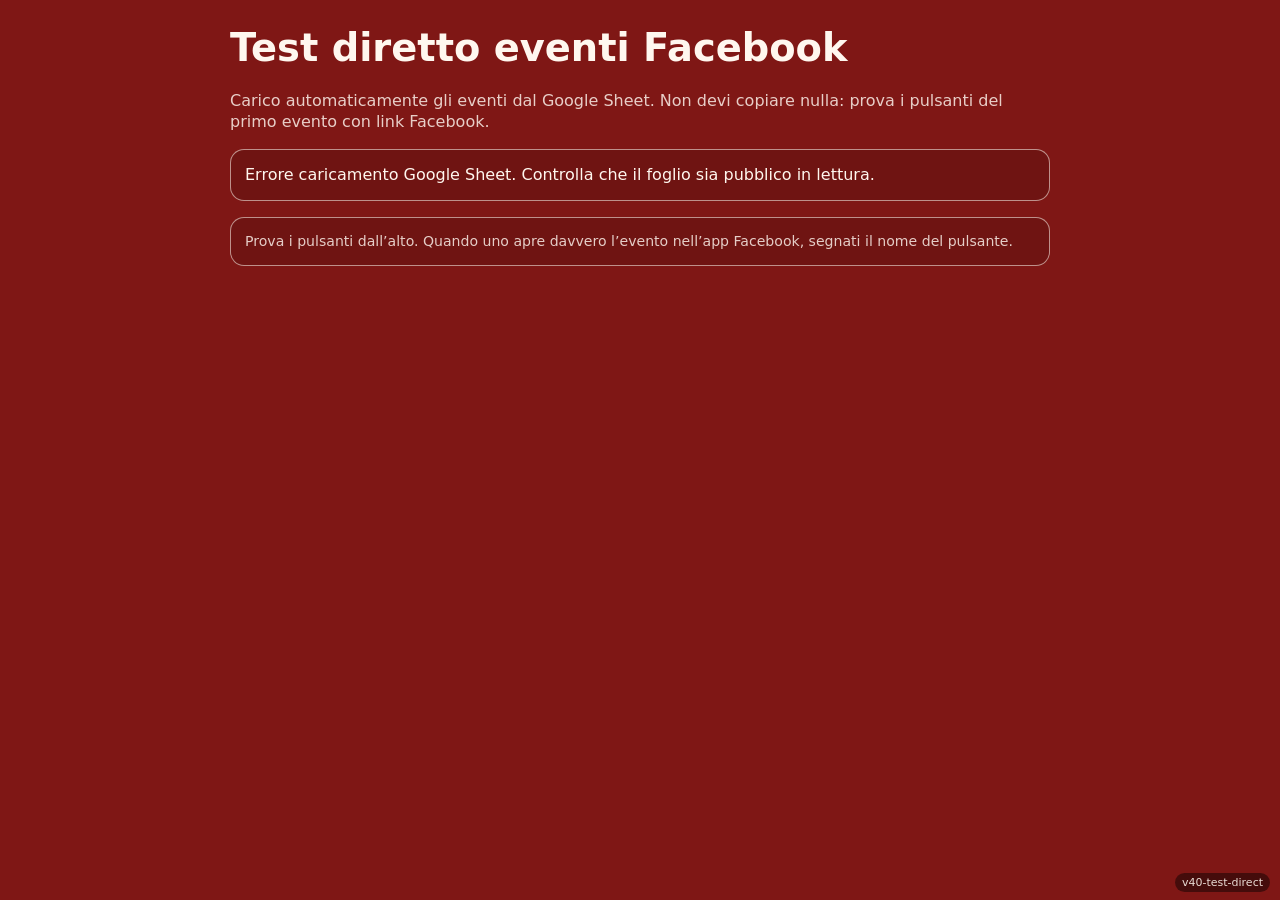
==== fb-test.html @ bad16bc3 "Add files via upload" ====
<!doctype html>
<html lang="it">
<head>
  <meta charset="utf-8">
  <meta name="viewport" content="width=device-width,initial-scale=1">
  <title>Test diretto link Facebook eventi</title>
  <style>
    :root {
      --bg: #7f1715;
      --fg: #fff7ef;
      --line: rgba(255,247,239,.55);
      --muted: rgba(255,247,239,.82);
      --dark: rgba(0,0,0,.18);
    }
    * { box-sizing: border-box; }
    body {
      margin: 0;
      padding: 22px;
      background: var(--bg);
      color: var(--fg);
      font-family: system-ui, -apple-system, BlinkMacSystemFont, "Segoe UI", sans-serif;
      line-height: 1.35;
    }
    main { max-width: 820px; margin: 0 auto; }
    h1 { margin: 0 0 10px; font-size: clamp(1.5rem, 6vw, 2.4rem); }
    h2 { margin: 24px 0 8px; font-size: 1.15rem; }
    p { color: var(--muted); }
    .status,
    .event-card {
      margin-top: 16px;
      padding: 14px;
      border: 1px solid var(--line);
      border-radius: 14px;
      background: rgba(0,0,0,.12);
    }
    .event-title {
      font-weight: 900;
      font-size: 1.08rem;
    }
    .event-meta {
      margin-top: 4px;
      color: var(--muted);
      font-size: .92rem;
    }
    .buttons {
      display: grid;
      gap: 10px;
      margin-top: 14px;
    }
    button {
      display: block;
      width: 100%;
      padding: 14px 12px;
      border: 1px solid var(--line);
      border-radius: 999px;
      background: var(--dark);
      color: var(--fg);
      font: inherit;
      font-weight: 850;
      text-align: center;
      cursor: pointer;
    }
    button.primary {
      background: rgba(255,247,239,.16);
      border-width: 2px;
    }
    code {
      display: block;
      margin-top: 6px;
      padding: 9px;
      background: rgba(0,0,0,.22);
      border-radius: 8px;
      overflow-wrap: anywhere;
      color: var(--fg);
      font-size: 12px;
    }
    .small { font-size: .88rem; color: var(--muted); }
    .version {
      position: fixed;
      right: 10px;
      bottom: 8px;
      z-index: 9999;
      padding: 4px 7px;
      border-radius: 999px;
      background: rgba(0, 0, 0, 0.45);
      color: rgba(255, 247, 239, 0.88);
      font-size: 11px;
      line-height: 1;
      pointer-events: none;
    }
  </style>
</head>
<body>
<main>
  <h1>Test diretto eventi Facebook</h1>
  <p>
    Carico automaticamente gli eventi dal Google Sheet. 
    Non devi copiare nulla: prova i pulsanti del primo evento con link Facebook.
  </p>

  <div id="status" class="status">Caricamento eventi dal Google Sheet…</div>
  <div id="events"></div>

  <div class="status small">
    Prova i pulsanti dall’alto. Quando uno apre davvero l’evento nell’app Facebook, segnati il nome del pulsante.
  </div>
</main>

<div class="version">v40-test-direct</div>

<script>
const GOOGLE_SHEET_ID = "1XH-7Ybu7jMdrivr-IArc9lSifkRflmAr8yBI0kwJs6I";
const GOOGLE_SHEET_GID = "0";

const statusBox = document.getElementById("status");
const eventsBox = document.getElementById("events");

document.addEventListener("DOMContentLoaded", loadEvents);

async function loadEvents() {
  try {
    const sheet = await fetchEventsFromGoogleSheet();
    const events = normalizeSheetRows(sheet)
      .filter(item => item.link && getFacebookEventId(item.link));

    if (!events.length) {
      statusBox.textContent = "Non trovo eventi con link Facebook nel foglio.";
      return;
    }

    statusBox.textContent = `Trovati ${events.length} eventi con link Facebook. Ti mostro i primi 3.`;
    renderEventTests(events.slice(0, 3));
  } catch (error) {
    console.error(error);
    statusBox.textContent = "Errore caricamento Google Sheet. Controlla che il foglio sia pubblico in lettura.";
  }
}

function renderEventTests(events) {
  eventsBox.innerHTML = "";

  events.forEach((item, index) => {
    const id = getFacebookEventId(item.link);
    const card = document.createElement("section");
    card.className = "event-card";

    const title = document.createElement("div");
    title.className = "event-title";
    title.textContent = `${index + 1}. ${item.evento}`;

    const meta = document.createElement("div");
    meta.className = "event-meta";
    meta.textContent = `${item.data} · ${item.ora} · ID ${id}`;

    const buttons = document.createElement("div");
    buttons.className = "buttons";

    buildUrls(id, item.link).forEach(([label, url, primary]) => {
      const wrapper = document.createElement("div");
      const button = document.createElement("button");
      const code = document.createElement("code");

      button.type = "button";
      button.textContent = label;
      if (primary) button.className = "primary";
      code.textContent = url;

      button.addEventListener("click", () => {
        window.location.href = url;
      });

      wrapper.appendChild(button);
      wrapper.appendChild(code);
      buttons.appendChild(wrapper);
    });

    card.appendChild(title);
    card.appendChild(meta);
    card.appendChild(buttons);
    eventsBox.appendChild(card);
  });
}

function buildUrls(id, originalUrl) {
  const web = `https://www.facebook.com/events/${id}/`;
  const mobile = `https://m.facebook.com/events/${id}/`;
  const mbasic = `https://mbasic.facebook.com/events/${id}/`;
  const touch = `https://touch.facebook.com/events/${id}/`;

  return [
    ["1 — Link originale del foglio", originalUrl, true],
    ["2 — Web canonico Facebook", web, true],
    ["3 — Mobile Facebook m.", mobile, false],
    ["4 — Touch Facebook", touch, false],
    ["5 — Basic Facebook", mbasic, false],
    ["6 — App fb://event/?id=", `fb://event/?id=${id}`, true],
    ["7 — App fb://event/", `fb://event/${id}`, false],
    ["8 — App facewebmodal web", `fb://facewebmodal/f?href=${encodeURIComponent(web)}`, false],
    ["9 — App facewebmodal mobile", `fb://facewebmodal/f?href=${encodeURIComponent(mobile)}`, false],
    ["10 — Android intent web", `intent://www.facebook.com/events/${id}/#Intent;scheme=https;package=com.facebook.katana;S.browser_fallback_url=${encodeURIComponent(web)};end`, false],
    ["11 — Android intent fb event", `intent://event/?id=${id}#Intent;scheme=fb;package=com.facebook.katana;S.browser_fallback_url=${encodeURIComponent(web)};end`, false]
  ];
}

function fetchEventsFromGoogleSheet() {
  return new Promise((resolve, reject) => {
    const callbackName = `sheetCallback_${Date.now()}_${Math.floor(Math.random() * 10000)}`;

    const url = new URL(`https://docs.google.com/spreadsheets/d/${GOOGLE_SHEET_ID}/gviz/tq`);
    url.searchParams.set("gid", GOOGLE_SHEET_GID);
    url.searchParams.set("headers", "1");
    url.searchParams.set("tqx", `responseHandler:${callbackName}`);
    url.searchParams.set("_", Date.now());

    const script = document.createElement("script");
    script.src = url.toString();
    script.async = true;

    const timeout = setTimeout(() => {
      cleanup();
      reject(new Error("Timeout caricamento Google Sheet"));
    }, 10000);

    window[callbackName] = response => {
      cleanup();

      if (!response || response.status === "error") {
        reject(new Error(response?.errors?.[0]?.detailed_message || "Errore Google Sheet"));
        return;
      }

      resolve(readGoogleTable(response.table));
    };

    script.onerror = () => {
      cleanup();
      reject(new Error("Google Sheet non raggiungibile"));
    };

    function cleanup() {
      clearTimeout(timeout);
      delete window[callbackName];
      script.remove();
    }

    document.body.appendChild(script);
  });
}

function readGoogleTable(table) {
  if (!table || !table.cols || !table.rows) return { headers: [], rows: [] };

  const headers = table.cols.map(col => normalizeHeader(col.label || col.id || ""));
  const rows = table.rows.map(row => (row.c || []).map(cell => cellToString(cell)));

  return { headers, rows };
}

function normalizeSheetRows(sheetData) {
  const headers = sheetData.headers;
  const rows = sheetData.rows;

  const dataIndex = findFirstIndex(headers, ["data", "data_iso", "dataiso"]);
  const oraIndex = headers.indexOf("ora");
  const eventoIndex = headers.indexOf("evento");
  const linkIndex = findFirstIndex(headers, ["link", "linkevento", "link_fb", "facebook", "evento_fb"]);

  if (dataIndex === -1 || oraIndex === -1 || eventoIndex === -1 || linkIndex === -1) {
    throw new Error("Colonne richieste: DATA, ORA, EVENTO, LINK");
  }

  return rows
    .map(row => {
      const rawDate = clean(row[dataIndex]);
      const dateObject = parseSheetDate(rawDate);

      return {
        data: dateObject ? formatDateIt(dateObject) : rawDate,
        dateObject,
        ora: clean(row[oraIndex]),
        evento: clean(row[eventoIndex]),
        link: normalizeUrl(row[linkIndex])
      };
    })
    .filter(item => item.evento && item.link);
}

function getFacebookEventId(url) {
  try {
    const parsed = new URL(url);
    const host = parsed.hostname.replace(/^www\./, "").replace(/^m\./, "");
    const isFacebook = host === "facebook.com" || host.endsWith(".facebook.com") || host === "fb.me";

    if (!isFacebook) return "";

    const parts = parsed.pathname.split("/").filter(Boolean);
    const eventIndex = parts.findIndex(part => part.toLowerCase() === "events");

    if (eventIndex !== -1) {
      const afterEvents = parts.slice(eventIndex + 1);
      const numeric = afterEvents.find(part => /^\d{6,}$/.test(part));
      if (numeric) return numeric;
    }

    const fallback = url.match(/\d{6,}/);
    return fallback ? fallback[0] : "";
  } catch {
    const fallback = String(url).match(/\d{6,}/);
    return fallback ? fallback[0] : "";
  }
}

function cellToString(cell) {
  if (!cell) return "";

  if (typeof cell.v === "string" && cell.v.startsWith("Date(")) {
    return cell.v;
  }

  if (cell.v !== null && cell.v !== undefined) {
    return String(cell.v);
  }

  return cell.f || "";
}

function parseSheetDate(value) {
  const text = clean(value);
  if (!text) return null;

  const googleDate = text.match(/^Date\((\d+),(\d+),(\d+)\)$/);
  if (googleDate) {
    return new Date(Number(googleDate[1]), Number(googleDate[2]), Number(googleDate[3]));
  }

  const iso = text.match(/^(\d{4})-(\d{1,2})-(\d{1,2})$/);
  if (iso) {
    return new Date(Number(iso[1]), Number(iso[2]) - 1, Number(iso[3]));
  }

  const it = text.match(/^(\d{1,2})[\/.-](\d{1,2})[\/.-](\d{2,4})$/);
  if (it) {
    const year = Number(it[3].length === 2 ? `20${it[3]}` : it[3]);
    return new Date(year, Number(it[2]) - 1, Number(it[1]));
  }

  return null;
}

function formatDateIt(date) {
  return date.toLocaleDateString("it-IT", {
    weekday: "short",
    day: "2-digit",
    month: "short"
  }).replace(".", "").toUpperCase();
}

function normalizeHeader(value) {
  return clean(value)
    .toLowerCase()
    .normalize("NFD")
    .replace(/[\u0300-\u036f]/g, "")
    .replace(/[^a-z0-9]/g, "");
}

function findFirstIndex(headers, names) {
  return names.map(name => headers.indexOf(name)).find(index => index !== -1) ?? -1;
}

function normalizeUrl(value) {
  const url = clean(value);
  if (!url) return "";

  if (/^https?:\/\//i.test(url)) return url;
  if (/^fb:\/\//i.test(url)) return url;
  if (/^intent:\/\//i.test(url)) return url;
  return "";
}

function clean(value) {
  return String(value ?? "").trim();
}
</script>
</body>
</html>
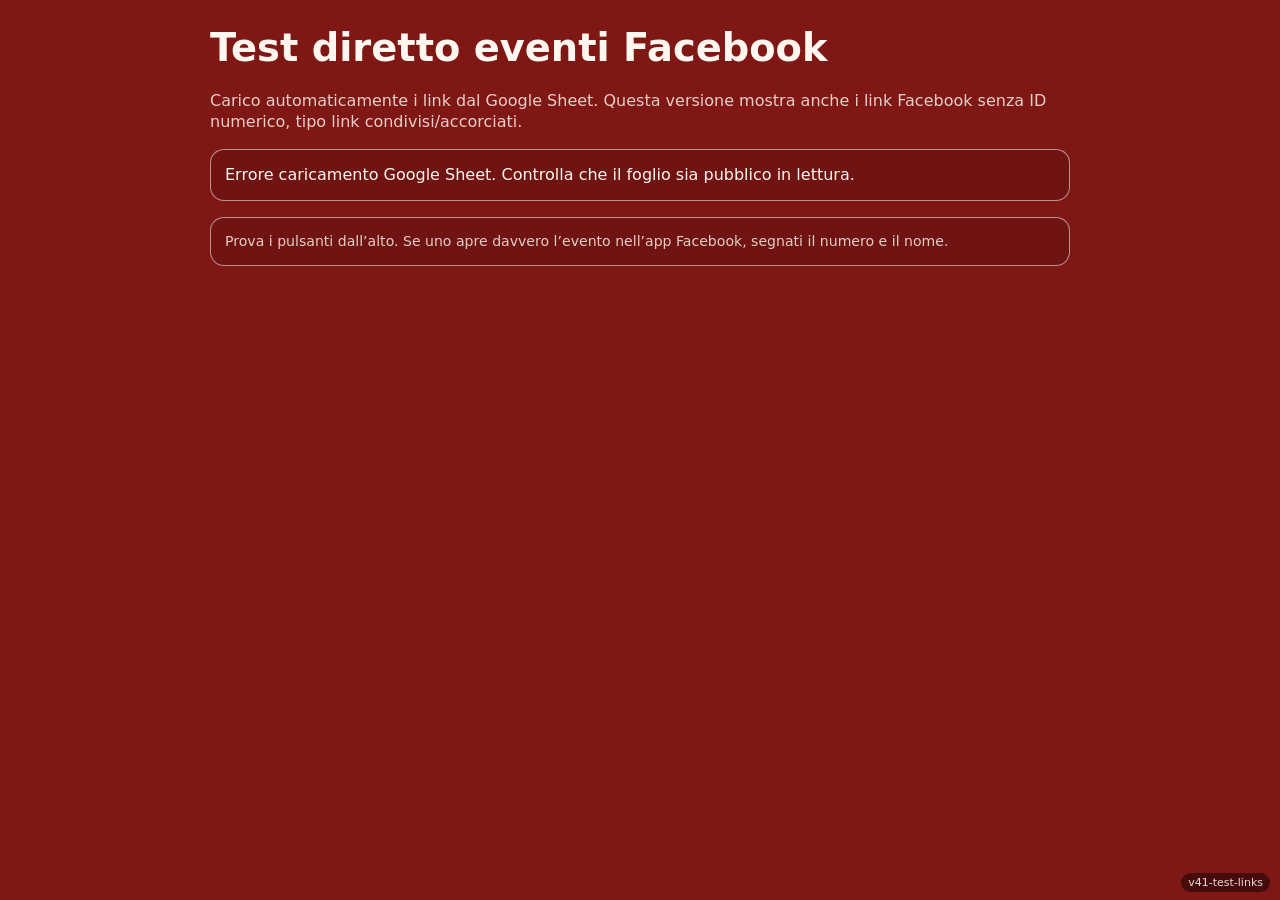
==== commit b45209bf: "Add files via upload" ====
--- a/fb-test.html
+++ b/fb-test.html
@@ -21,9 +21,8 @@
       font-family: system-ui, -apple-system, BlinkMacSystemFont, "Segoe UI", sans-serif;
       line-height: 1.35;
     }
-    main { max-width: 820px; margin: 0 auto; }
+    main { max-width: 860px; margin: 0 auto; }
     h1 { margin: 0 0 10px; font-size: clamp(1.5rem, 6vw, 2.4rem); }
-    h2 { margin: 24px 0 8px; font-size: 1.15rem; }
     p { color: var(--muted); }
     .status,
     .event-card {
@@ -33,20 +32,9 @@
       border-radius: 14px;
       background: rgba(0,0,0,.12);
     }
-    .event-title {
-      font-weight: 900;
-      font-size: 1.08rem;
-    }
-    .event-meta {
-      margin-top: 4px;
-      color: var(--muted);
-      font-size: .92rem;
-    }
-    .buttons {
-      display: grid;
-      gap: 10px;
-      margin-top: 14px;
-    }
+    .event-title { font-weight: 900; font-size: 1.08rem; }
+    .event-meta { margin-top: 4px; color: var(--muted); font-size: .92rem; }
+    .buttons { display: grid; gap: 10px; margin-top: 14px; }
     button {
       display: block;
       width: 100%;
@@ -60,10 +48,7 @@
       text-align: center;
       cursor: pointer;
     }
-    button.primary {
-      background: rgba(255,247,239,.16);
-      border-width: 2px;
-    }
+    button.primary { background: rgba(255,247,239,.16); border-width: 2px; }
     code {
       display: block;
       margin-top: 6px;
@@ -74,6 +59,7 @@
       color: var(--fg);
       font-size: 12px;
     }
+    .warn { color: #ffe8b8; }
     .small { font-size: .88rem; color: var(--muted); }
     .version {
       position: fixed;
@@ -94,19 +80,19 @@
 <main>
   <h1>Test diretto eventi Facebook</h1>
   <p>
-    Carico automaticamente gli eventi dal Google Sheet. 
-    Non devi copiare nulla: prova i pulsanti del primo evento con link Facebook.
+    Carico automaticamente i link dal Google Sheet. 
+    Questa versione mostra anche i link Facebook senza ID numerico, tipo link condivisi/accorciati.
   </p>
 
   <div id="status" class="status">Caricamento eventi dal Google Sheet…</div>
   <div id="events"></div>
 
   <div class="status small">
-    Prova i pulsanti dall’alto. Quando uno apre davvero l’evento nell’app Facebook, segnati il nome del pulsante.
+    Prova i pulsanti dall’alto. Se uno apre davvero l’evento nell’app Facebook, segnati il numero e il nome.
   </div>
 </main>
 
-<div class="version">v40-test-direct</div>
+<div class="version">v41-test-links</div>
 
 <script>
 const GOOGLE_SHEET_ID = "1XH-7Ybu7jMdrivr-IArc9lSifkRflmAr8yBI0kwJs6I";
@@ -120,20 +106,42 @@
 async function loadEvents() {
   try {
     const sheet = await fetchEventsFromGoogleSheet();
-    const events = normalizeSheetRows(sheet)
-      .filter(item => item.link && getFacebookEventId(item.link));
-
-    if (!events.length) {
-      statusBox.textContent = "Non trovo eventi con link Facebook nel foglio.";
+    const all = normalizeSheetRows(sheet);
+    const linkedEvents = all.filter(item => item.link);
+    const facebookEvents = linkedEvents.filter(item => isFacebookUrl(item.link));
+
+    if (!linkedEvents.length) {
+      statusBox.innerHTML = "Ho caricato il foglio, ma non trovo nessuna riga con LINK compilato.";
+      renderDebug(sheet, all);
       return;
     }
 
-    statusBox.textContent = `Trovati ${events.length} eventi con link Facebook. Ti mostro i primi 3.`;
-    renderEventTests(events.slice(0, 3));
+    const eventsToShow = facebookEvents.length ? facebookEvents : linkedEvents;
+
+    statusBox.innerHTML = `
+      Link trovati: <strong>${linkedEvents.length}</strong><br>
+      Link Facebook riconosciuti: <strong>${facebookEvents.length}</strong><br>
+      Mostro i primi <strong>${Math.min(eventsToShow.length, 3)}</strong>.
+    `;
+
+    renderEventTests(eventsToShow.slice(0, 3));
   } catch (error) {
     console.error(error);
     statusBox.textContent = "Errore caricamento Google Sheet. Controlla che il foglio sia pubblico in lettura.";
   }
+}
+
+function renderDebug(sheet, all) {
+  const debug = document.createElement("div");
+  debug.className = "event-card";
+  debug.innerHTML = `
+    <div class="event-title">Debug foglio</div>
+    <div class="event-meta">Headers letti:</div>
+    <code>${escapeHtml(JSON.stringify(sheet.headers))}</code>
+    <div class="event-meta">Prime righe interpretate:</div>
+    <code>${escapeHtml(JSON.stringify(all.slice(0, 3), null, 2))}</code>
+  `;
+  eventsBox.appendChild(debug);
 }
 
 function renderEventTests(events) {
@@ -146,16 +154,16 @@
 
     const title = document.createElement("div");
     title.className = "event-title";
-    title.textContent = `${index + 1}. ${item.evento}`;
+    title.textContent = `${index + 1}. ${item.evento || "Evento senza titolo"}`;
 
     const meta = document.createElement("div");
     meta.className = "event-meta";
-    meta.textContent = `${item.data} · ${item.ora} · ID ${id}`;
+    meta.innerHTML = `${escapeHtml(item.data || "-")} · ${escapeHtml(item.ora || "-")} · ${id ? "ID " + id : "<span class='warn'>ID numerico non trovato</span>"}`;
 
     const buttons = document.createElement("div");
     buttons.className = "buttons";
 
-    buildUrls(id, item.link).forEach(([label, url, primary]) => {
+    buildUrls(id, item.link).forEach(([label, url, primary, mode]) => {
       const wrapper = document.createElement("div");
       const button = document.createElement("button");
       const code = document.createElement("code");
@@ -166,7 +174,11 @@
       code.textContent = url;
 
       button.addEventListener("click", () => {
-        window.location.href = url;
+        if (mode === "blank") {
+          window.open(url, "_blank", "noopener,noreferrer");
+        } else {
+          window.location.href = url;
+        }
       });
 
       wrapper.appendChild(button);
@@ -182,30 +194,52 @@
 }
 
 function buildUrls(id, originalUrl) {
+  const urls = [
+    ["1 — Originale STESSA scheda", originalUrl, true, "same"],
+    ["2 — Originale NUOVA scheda/app", originalUrl, true, "blank"],
+    ["3 — Originale facewebmodal", `fb://facewebmodal/f?href=${encodeURIComponent(originalUrl)}`, true, "same"]
+  ];
+
+  if (!id) {
+    urls.push(["4 — Originale m.facebook trasformato", toMobileFacebook(originalUrl), false, "same"]);
+    return urls;
+  }
+
   const web = `https://www.facebook.com/events/${id}/`;
   const mobile = `https://m.facebook.com/events/${id}/`;
   const mbasic = `https://mbasic.facebook.com/events/${id}/`;
   const touch = `https://touch.facebook.com/events/${id}/`;
 
-  return [
-    ["1 — Link originale del foglio", originalUrl, true],
-    ["2 — Web canonico Facebook", web, true],
-    ["3 — Mobile Facebook m.", mobile, false],
-    ["4 — Touch Facebook", touch, false],
-    ["5 — Basic Facebook", mbasic, false],
-    ["6 — App fb://event/?id=", `fb://event/?id=${id}`, true],
-    ["7 — App fb://event/", `fb://event/${id}`, false],
-    ["8 — App facewebmodal web", `fb://facewebmodal/f?href=${encodeURIComponent(web)}`, false],
-    ["9 — App facewebmodal mobile", `fb://facewebmodal/f?href=${encodeURIComponent(mobile)}`, false],
-    ["10 — Android intent web", `intent://www.facebook.com/events/${id}/#Intent;scheme=https;package=com.facebook.katana;S.browser_fallback_url=${encodeURIComponent(web)};end`, false],
-    ["11 — Android intent fb event", `intent://event/?id=${id}#Intent;scheme=fb;package=com.facebook.katana;S.browser_fallback_url=${encodeURIComponent(web)};end`, false]
-  ];
+  urls.push(
+    ["4 — Web canonico STESSA scheda", web, true, "same"],
+    ["5 — Web canonico NUOVA scheda/app", web, true, "blank"],
+    ["6 — Mobile Facebook m.", mobile, false, "same"],
+    ["7 — Touch Facebook", touch, false, "same"],
+    ["8 — Basic Facebook", mbasic, false, "same"],
+    ["9 — App fb://event/?id=", `fb://event/?id=${id}`, true, "same"],
+    ["10 — App fb://event/", `fb://event/${id}`, false, "same"],
+    ["11 — App facewebmodal web", `fb://facewebmodal/f?href=${encodeURIComponent(web)}`, false, "same"],
+    ["12 — App facewebmodal mobile", `fb://facewebmodal/f?href=${encodeURIComponent(mobile)}`, false, "same"],
+    ["13 — Android intent web", `intent://www.facebook.com/events/${id}/#Intent;scheme=https;package=com.facebook.katana;S.browser_fallback_url=${encodeURIComponent(web)};end`, false, "same"],
+    ["14 — Android intent fb event", `intent://event/?id=${id}#Intent;scheme=fb;package=com.facebook.katana;S.browser_fallback_url=${encodeURIComponent(web)};end`, false, "same"]
+  );
+
+  return urls;
+}
+
+function toMobileFacebook(url) {
+  try {
+    const parsed = new URL(url);
+    parsed.hostname = "m.facebook.com";
+    return parsed.toString();
+  } catch {
+    return url;
+  }
 }
 
 function fetchEventsFromGoogleSheet() {
   return new Promise((resolve, reject) => {
     const callbackName = `sheetCallback_${Date.now()}_${Math.floor(Math.random() * 10000)}`;
-
     const url = new URL(`https://docs.google.com/spreadsheets/d/${GOOGLE_SHEET_ID}/gviz/tq`);
     url.searchParams.set("gid", GOOGLE_SHEET_GID);
     url.searchParams.set("headers", "1");
@@ -260,29 +294,38 @@
   const headers = sheetData.headers;
   const rows = sheetData.rows;
 
-  const dataIndex = findFirstIndex(headers, ["data", "data_iso", "dataiso"]);
-  const oraIndex = headers.indexOf("ora");
-  const eventoIndex = headers.indexOf("evento");
-  const linkIndex = findFirstIndex(headers, ["link", "linkevento", "link_fb", "facebook", "evento_fb"]);
-
-  if (dataIndex === -1 || oraIndex === -1 || eventoIndex === -1 || linkIndex === -1) {
-    throw new Error("Colonne richieste: DATA, ORA, EVENTO, LINK");
-  }
-
-  return rows
-    .map(row => {
-      const rawDate = clean(row[dataIndex]);
-      const dateObject = parseSheetDate(rawDate);
-
-      return {
-        data: dateObject ? formatDateIt(dateObject) : rawDate,
-        dateObject,
-        ora: clean(row[oraIndex]),
-        evento: clean(row[eventoIndex]),
-        link: normalizeUrl(row[linkIndex])
-      };
-    })
-    .filter(item => item.evento && item.link);
+  const dataIndex = findFirstIndex(headers, ["data", "dataiso", "data_iso"]);
+  const oraIndex = findFirstIndex(headers, ["ora", "orario"]);
+  const eventoIndex = findFirstIndex(headers, ["evento", "titolo", "nome"]);
+  let linkIndex = findFirstIndex(headers, ["link", "linkevento", "linkfb", "linkfacebook", "facebook", "eventofb", "url"]);
+
+  // Fallback: se non trova header LINK, usa la quarta colonna.
+  if (linkIndex === -1 && headers.length >= 4) {
+    linkIndex = 3;
+  }
+
+  return rows.map(row => {
+    const rawDate = dataIndex === -1 ? "" : clean(row[dataIndex]);
+    const dateObject = parseSheetDate(rawDate);
+
+    return {
+      data: dateObject ? formatDateIt(dateObject) : rawDate,
+      dateObject,
+      ora: oraIndex === -1 ? "" : clean(row[oraIndex]),
+      evento: eventoIndex === -1 ? "" : clean(row[eventoIndex]),
+      link: linkIndex === -1 ? "" : normalizeUrl(row[linkIndex])
+    };
+  });
+}
+
+function isFacebookUrl(url) {
+  try {
+    const parsed = new URL(url);
+    const host = parsed.hostname.replace(/^www\./, "").replace(/^m\./, "");
+    return host === "facebook.com" || host.endsWith(".facebook.com") || host === "fb.me";
+  } catch {
+    return /^fb:\/\//i.test(String(url));
+  }
 }
 
 function getFacebookEventId(url) {
@@ -313,6 +356,14 @@
 function cellToString(cell) {
   if (!cell) return "";
 
+  // Se Google restituisce hyperlink nei metadati, prendiamo prima il link vero.
+  if (cell.p && cell.p.link) return String(cell.p.link);
+
+  if (cell.f && /href=/i.test(cell.f)) {
+    const href = String(cell.f).match(/href=["']([^"']+)["']/i);
+    if (href) return decodeHtml(href[1]);
+  }
+
   if (typeof cell.v === "string" && cell.v.startsWith("Date(")) {
     return cell.v;
   }
@@ -329,14 +380,10 @@
   if (!text) return null;
 
   const googleDate = text.match(/^Date\((\d+),(\d+),(\d+)\)$/);
-  if (googleDate) {
-    return new Date(Number(googleDate[1]), Number(googleDate[2]), Number(googleDate[3]));
-  }
+  if (googleDate) return new Date(Number(googleDate[1]), Number(googleDate[2]), Number(googleDate[3]));
 
   const iso = text.match(/^(\d{4})-(\d{1,2})-(\d{1,2})$/);
-  if (iso) {
-    return new Date(Number(iso[1]), Number(iso[2]) - 1, Number(iso[3]));
-  }
+  if (iso) return new Date(Number(iso[1]), Number(iso[2]) - 1, Number(iso[3]));
 
   const it = text.match(/^(\d{1,2})[\/.-](\d{1,2})[\/.-](\d{2,4})$/);
   if (it) {
@@ -380,6 +427,20 @@
 function clean(value) {
   return String(value ?? "").trim();
 }
+
+function decodeHtml(value) {
+  const txt = document.createElement("textarea");
+  txt.innerHTML = value;
+  return txt.value;
+}
+
+function escapeHtml(value) {
+  return String(value ?? "")
+    .replaceAll("&", "&amp;")
+    .replaceAll("<", "&lt;")
+    .replaceAll(">", "&gt;")
+    .replaceAll('"', "&quot;");
+}
 </script>
 </body>
 </html>
